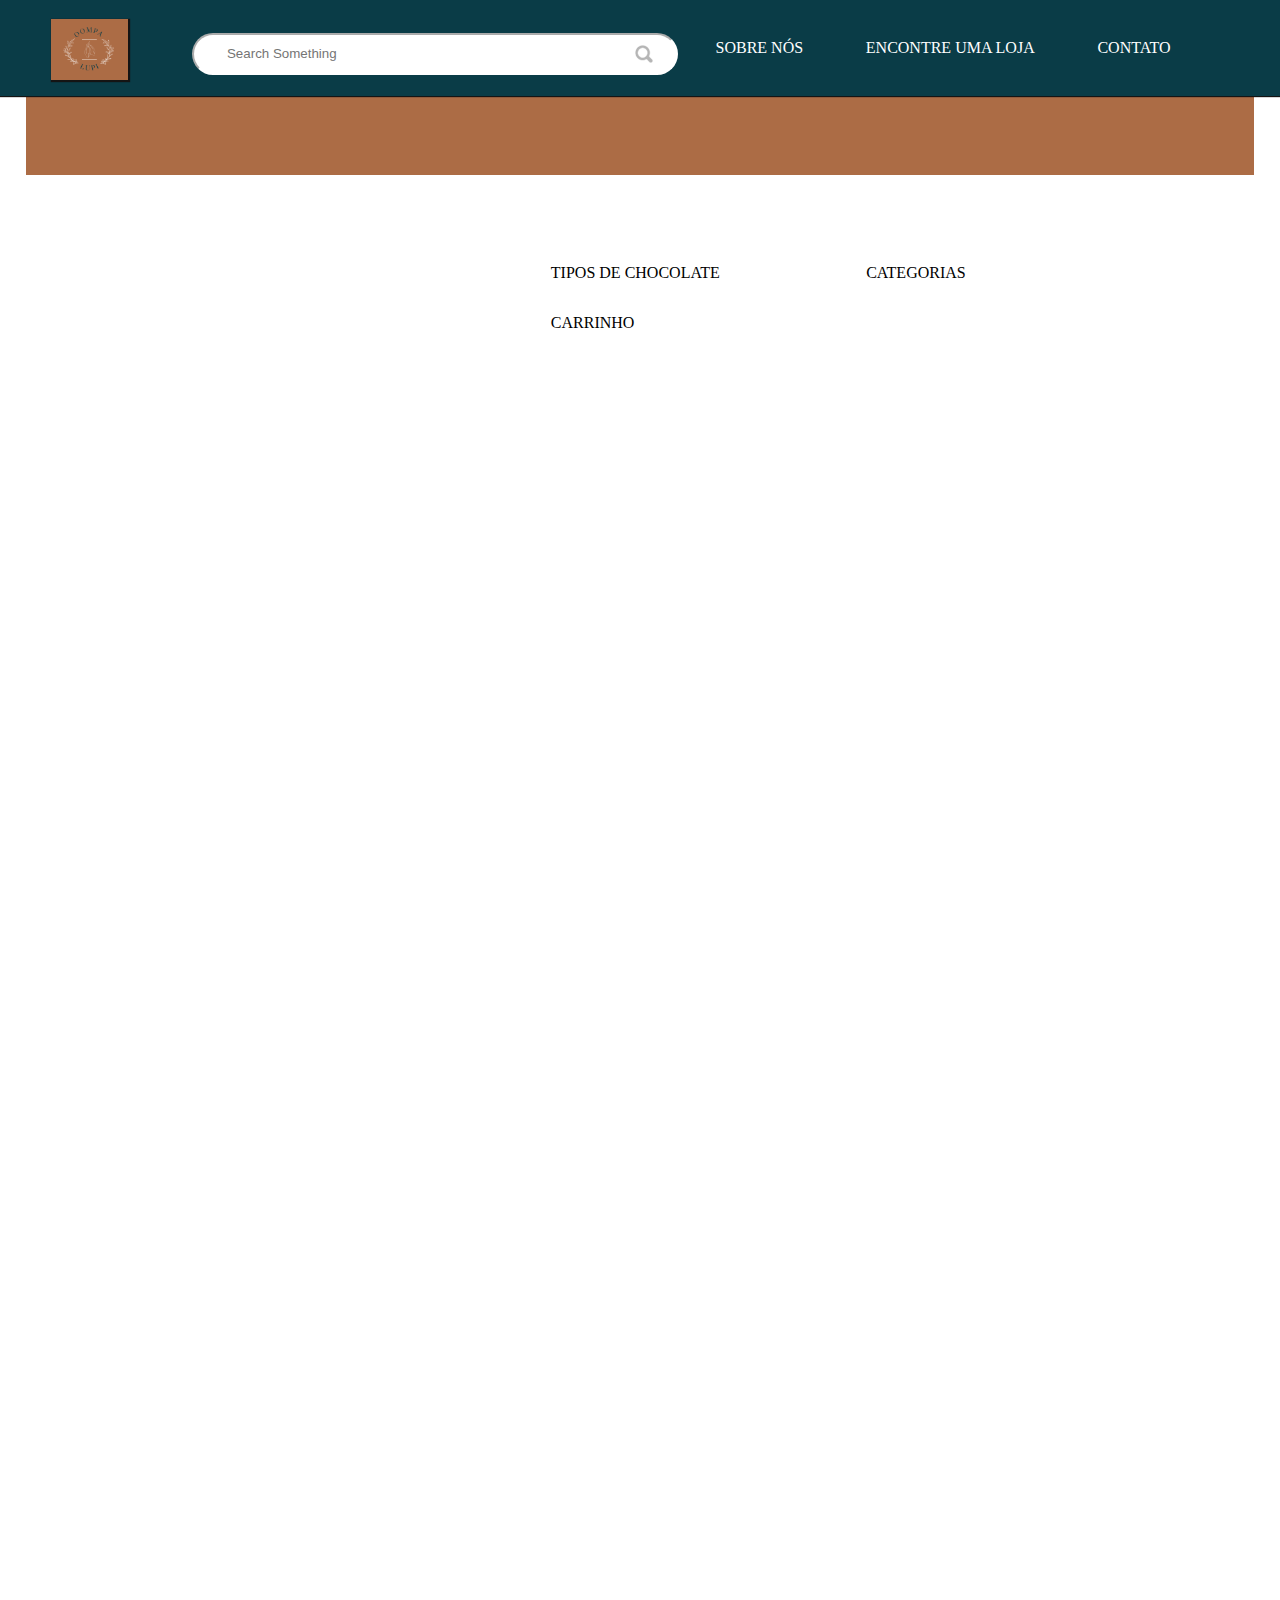
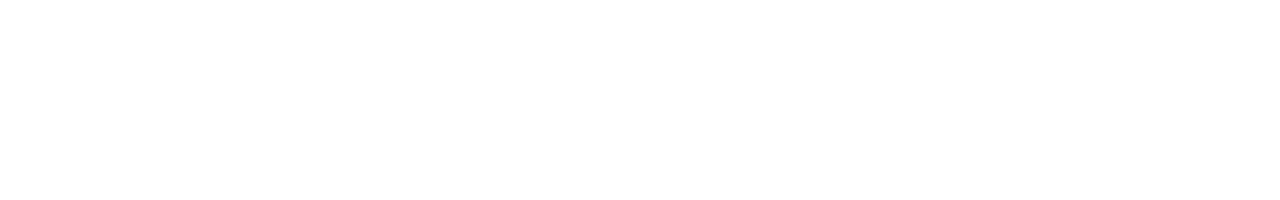
==== carrinho.html @ 539dd059 "Add files via upload" ====
<!DOCTYPE html>
<html>
<head>
    <meta charset="UTF-8">
    <meta http-equiv="X-UA-Compatible" content="IE=edge">
    <meta name="viewport" content="width=device-width, initial-scale=1.0">
    <link rel="stylesheet" href="css/reset.css">
    <link rel="stylesheet" href="css/estilo.css">
    <link rel="stylesheet" href="img/favicon.ico">
    <script src="js/main.js"></script>
    <title>OompaLupi</title>
</head>
<body onload="carregarCarrinho()">
    <header>
        <nav class="menu01">
            <div class="logo">
                <img class="img_logo" src="img/logo.png" alt="">
            </div>
            <div class="busca">
                <input placeholder="Search Something" type="text">
            </div>
            <div class="itens_menu01">
                <ul>
                    <li><a href="#">SOBRE NÓS</a></li>
                    <li><a href="#">ENCONTRE UMA LOJA</a></li>
                    <li><a href="#">CONTATO</a></li>
                </ul>
            </div>
        </nav>
    </header>
    <main class="col-100 menu-urls">
        <div class="header-2">
            <div class="menu02">
                <img class="img_hamburger" src="img/Hamburger.png" alt="">
                <h3>TODOS OS PRODUTOS</h3>
                <div class="itens_menu02">
                    <ul>
                        <li><a href="#">TIPOS DE CHOCOLATE</a></li>
                        <li><a href="#">CATEGORIAS</a></li>
                        <li><a href="carrinho.html">CARRINHO</a></li>
                    </ul>
                </div>
            </div>
        </div>
    </main>
    <div class="container-table">
        <h1>Meu Carrinho</h1>
        <table>
            <thead>
                <tr>
                    <th>Nome do Produto</th>
                    <th>Preço Unitário</th>
                    <th>Quantidade</th>
                    <th>Subtotal</th>
                </tr>
            </thead>
            <tbody id="itens-carrinho">
                <!-- os itens do carrinho serão adicionados aqui pela função carregarCarrinho() -->
                <tr>
                    <td>Produto 1</td>
                    <td>R$ 10,00</td>
                    <td>2</td>
                    <td>R$ 20,00</td>
                </tr>
                <tr>
                    <td>Produto 2</td>
                    <td>R$ 20,00</td>
                    <td>1</td>
                    <td>R$ 20,00</td>
                </tr>
                <tr>
                    <td colspan="3">Total:</td>
                    <td>R$ 40,00</td>
                </tr>
                <tr colspan="2" id="total-carrinho">Total: R$ 0,00</tr>
                <tr><button onclick="limparCarrinho()">Limpar Carrinho</button></tr>
            </tbody>
        </table>
    </div>
</body>
</html>
---- css/estilo.css ----
html {
    scroll-behavior: smooth;
}

body {
    overflow-x: hidden;
    height: 200vh;
}

header {
    position: fixed;
    top: 0;
    right: 0;
    left: 0;
    z-index: 1030;
    -webkit-box-shadow: 0px 0px 0px 0px #141414;
    box-shadow: 0px 0px 1px 1px #141414;
}

nav {
    overflow: hidden;
    background-color: #0A3C47;
}

.logo {
    float: left;
    margin: 1%;
    margin-left: 4%;
    width: 10%;
    
}

.img_logo {
    width: 60%;
    -webkit-box-shadow: 1px 1px 1px 1px #141414;
    box-shadow: 1px 1px 1px 1px #141414;
    
}

.busca {
    text-align: center;
    width: 30%;
    float: left;
    margin-right: 7%;
}

.busca input {
    background-image: url(../img/icone-search.png);
    background-repeat: no-repeat;
    background-position: 95%;
    height: 4vh;
    width: 120%;
    margin-top: 8%;
    border-radius: 70em;
    border-color: #fff;
    padding-left: 5%;
}

.busca input::placeholder {
    padding: 3%;
}

.itens_menu01 {
    padding: 1%;
}

.itens_menu01 li {
    float: left;
    display: flex;
    flex-direction: row;
    justify-content: space-between;
    display: block;
    margin-top: 2.2%;
    margin-left: 7%;
    font-size: 1.2em;
}

.itens_menu01 li a {
    display: block;
    text-align: center;
    text-decoration: none;
    color: #fff;
    
}

.col-100 {
    width: 100%;
    float: left;
    position: absolute;
    height: 1vh;
    padding-top: 5%;
}

.header-2 {
    background-color: #AC6C45;
    height: 100%;
    padding: 3%;
    width: 90%;
    margin-left: 2%;
}

.img_hamburger {
    float: left;
    margin-left: 3%;
    margin-right: 3%;
    display: flex;
}

.menu02 h3 {
    float: left;
    display: flex;
    color: #fff;
    margin-right: 30%;
}

.itens_menu02 {
    padding: 1%;
    float: right;
}

.itens_menu02 li {
    flex-direction: row;
    justify-content: space-between;
    display: inline-block;
    margin-right: 7em;
}

.itens_menu02 li a {
    display: block;
    text-align: center;
    text-decoration: none;
    color: #000;
}

h3 {
    font-weight: normal!important;
}

a {
    text-decoration: none;
    color: #fff;
}

a:visited {
    text-decoration: none;
    color: #fff;
}

figure {
    text-align: center;
    width: 1005;
}

.img_topo {
    width: 100%;
    margin-top: 6.8%;
}

.container {
    width: 90%;
    margin: auto;
    display: flex;
    justify-content: center;
}

.container-2 {
    width: 90%;
    margin: auto;
    margin-top: 3%;
    display: flex;
    justify-content: center;
}

.container-table {
    width: 90%;
    margin: auto;
}

.container-table h1 {
}

.login {
    text-align: center;
    padding-top: 8%;
}

.login input {
    text-align: center;
    padding: 2%;
}

.login input::placeholder {
    padding: 3%;
}

.login button {
    text-align: center;
    padding: 2%;
    margin: 5%;
}

.bottom_banner {
    width: 90%;
    margin-left: 5%;
    margin-top: 22px;
    margin-bottom: 22px;
}

.img_ord {
    width: 90%;
}

.col-25 {
    float: left;
    width: 25%;
    margin-top: 10px;
    margin-right: 1%;
}

.product_img {
    width: 24%;
}

.img_cont {
    width: 100%;
    box-shadow: 0 0px 0px 0 rgba(0,0,0,0.2), 0 0px 0px 0 rgba(0,0,0,0.19);
    border-radius: 12px;
}

.img_cont:hover {
    box-shadow: 0px 5px 10px #444444;
    -webkit-transition:  box-shadow .3s ease-in;
    cursor: pointer;
}

footer {
    width: 100%;
    margin-bottom: -10%;
}

.img-footer {
    width: 100%;
}

.ajust-ft {
    width: 100%;
    margin-top: 5%;
    margin-bottom: -1%;
}

.card {
    width: 300px;
    border: 1px solid #ccc;
    border-radius: 5px;
    padding: 10px;
    text-align: center;
}
  
.card img {
    width: 100%;
    height: auto;
    box-shadow: 0 0px 0px 0 rgba(0,0,0,0.2), 0 0px 0px 0 rgba(0,0,0,0.19);
    border-radius: 12px; 
    margin-bottom: 10px;
}
  
.card h2 {
    font-size: 24px;
    margin-top: 0;
}
  
.card p {
    font-size: 16px;
    margin-bottom: 10px;
}
  
.card .price {
    font-size: 20px;
    font-weight: bold;
}
  
.card button {
    background-color: #4CAF50;
    color: white;
    border: none;
    border-radius: 5px;
    padding: 10px;
    cursor: pointer;
    transition: background-color 0.3s;
}
  
.card button:hover {
    background-color: #3e8e41;
}

.card:hover {
    box-shadow: 0px 5px 10px #444444;
    -webkit-transition:  box-shadow .3s ease-in;
    cursor: pointer;
}

table {
    border-collapse: collapse;
    width: 100%;
}
th, td {
    text-align: left;
    padding: 8px;
    border-bottom: 1px solid #ddd;
}
th {
    background-color: #f2f2f2;
}
  
@media screen and (max-width: 1400px) {
    
    
    header {
        position: fixed;
        top: 0;
        right: 0;
        left: 0;
        z-index: 1030;
        -webkit-box-shadow: 0px 0px 0px 0px #141414;
        box-shadow: 0px 0px 1px 1px #141414;
    }
    
    nav {
        overflow: hidden;
        background-color: #0A3C47;
    }
    
    .logo {
        float: left;
        margin: 1%;
        margin-left: 4%;
        margin-top: 1.5%;
        width: 10%;
        
    }
    
    .img_logo {
        width: 60%;
        -webkit-box-shadow: 1px 1px 1px 1px #141414;
        box-shadow: 1px 1px 1px 1px #141414;
        
    }
    
    .busca {
        text-align: center;
        width: 30%;
        float: left;
        margin-right: 6%;
    }
    
    .busca input {
        background-image: url(../img/icone-search.png);
        background-repeat: no-repeat;
        background-position: 95%;
        height: 4vh;
        width: 120%;
        margin-top: 8.5%;
        border-radius: 70em;
        border-color: #fff;
        padding-left: 5%;
    }
    
    .busca input::placeholder {
        padding: 3%;
    }
    
    .itens_menu01 {
        padding: 1%;
    }
    
    .itens_menu01 li {
        float: left;
        display: flex;
        flex-direction: row;
        justify-content: space-between;
        display: block;
        margin-top: 2.2%;
        margin-left: 5%;
        font-size: 1em;
    }
    
    .itens_menu01 li a {
        display: block;
        text-align: center;
        text-decoration: none;
        color: #fff;
        
    }
    
    .col-100 {
        width: 100%;
        float: left;
        position: absolute;
        height: 1vh;
        padding-top: 7%;
    }
    
    .header-2 {
        background-color: #AC6C45;
        height: 100%;
        padding: 3%;
        width: 90%;
        margin-left: 2%;
    }

    .menu02 {
        margin-top: 0.7%;
    }
    
    .img_hamburger {
        float: left;
        margin-top: 5.5%;
        margin-left: 3%;
        margin-right: 3%;
        display: flex;
    }
    
    .menu02 h3 {
        float: left;
        display: flex;
        margin-top: 5.8%;
        color: #fff;
        margin-right: 30%;
    }
    
    .itens_menu02 {
        padding: 1%;
    }
    
    .itens_menu02 li {
        float: left;
        display: flex;
        flex-direction: row;
        justify-content: space-between;
        display: block;
        margin-top: 5%;
        margin-left: 5%;
    }
    
    .itens_menu02 li a {
        display: block;
        text-align: center;
        text-decoration: none;
        color: #000;
    }
    
    h3 {
        font-weight: normal!important;
    }
    
    figure {
        text-align: center;
        width: 1005;
    }
    
    .img_topo {
        width: 100%;
        margin-top: 6.8%;
    }
    
    .login {
        text-align: center;
        padding-top: 8%;
    }
    
    .login input {
        text-align: center;
        padding: 2%;
    }
    
    .login input::placeholder {
        padding: 3%;
    }
    
    .login button {
        text-align: center;
        padding: 2%;
        margin: 5%;
    }
    
    .bottom_banner {
        width: 90%;
        margin-left: 5%;
        margin-top: 22px;
        margin-bottom: 22px;
    }

    .img_ord {
        width: 90%;
    }

    .col-25 {
        float: left;
        width: 25%;
        margin-top: 10px;
        margin-right: 1%;
    }

    .product_img {
        width: 24%;
    }

    .img_cont {
        width: 100%;
        box-shadow: 0 0px 0px 0 rgba(0,0,0,0.2), 0 0px 0px 0 rgba(0,0,0,0.19);
        border-radius: 12px;
    }

    .img_cont:hover {
        box-shadow: 0px 5px 10px #444444;
        -webkit-transition:  box-shadow .3s ease-in;
    }

    footer {
        width: 100%;
        margin-bottom: -10%;
    }

    .img-footer {
        width: 100%;
    }

    .ajust-ft {
        width: 100%;
        margin-top: 5%;
        margin-bottom: -1%;
    }

    .card {
        width: 300px;
        border: 1px solid #ccc;
        border-radius: 5px;
        padding: 10px;
        text-align: center;
        margin: 0 30px;
      }
      
      .card img {
        width: 100%;
        height: auto;
        border-radius: 5px;
        margin-bottom: 10px;
      }
      
      .card h2 {
        font-size: 24px;
        margin-top: 0;
      }
      
      .card p {
        font-size: 16px;
        margin-bottom: 10px;
      }
      
      .card .price {
        font-size: 20px;
        font-weight: bold;
      }
      
      .card button {
        background-color: #4CAF50;
        color: white;
        border: none;
        border-radius: 5px;
        padding: 10px;
        cursor: pointer;
        transition: background-color 0.3s;
      }
      
      .card button:hover {
        background-color: #3e8e41;
      }

      .card:hover {
        box-shadow: 0px 5px 10px #444444;
        -webkit-transition:  box-shadow .3s ease-in;
        cursor: pointer;
      }

      label {
        margin: 3%;
      }

      .container-table {
        
      }
      
    
}
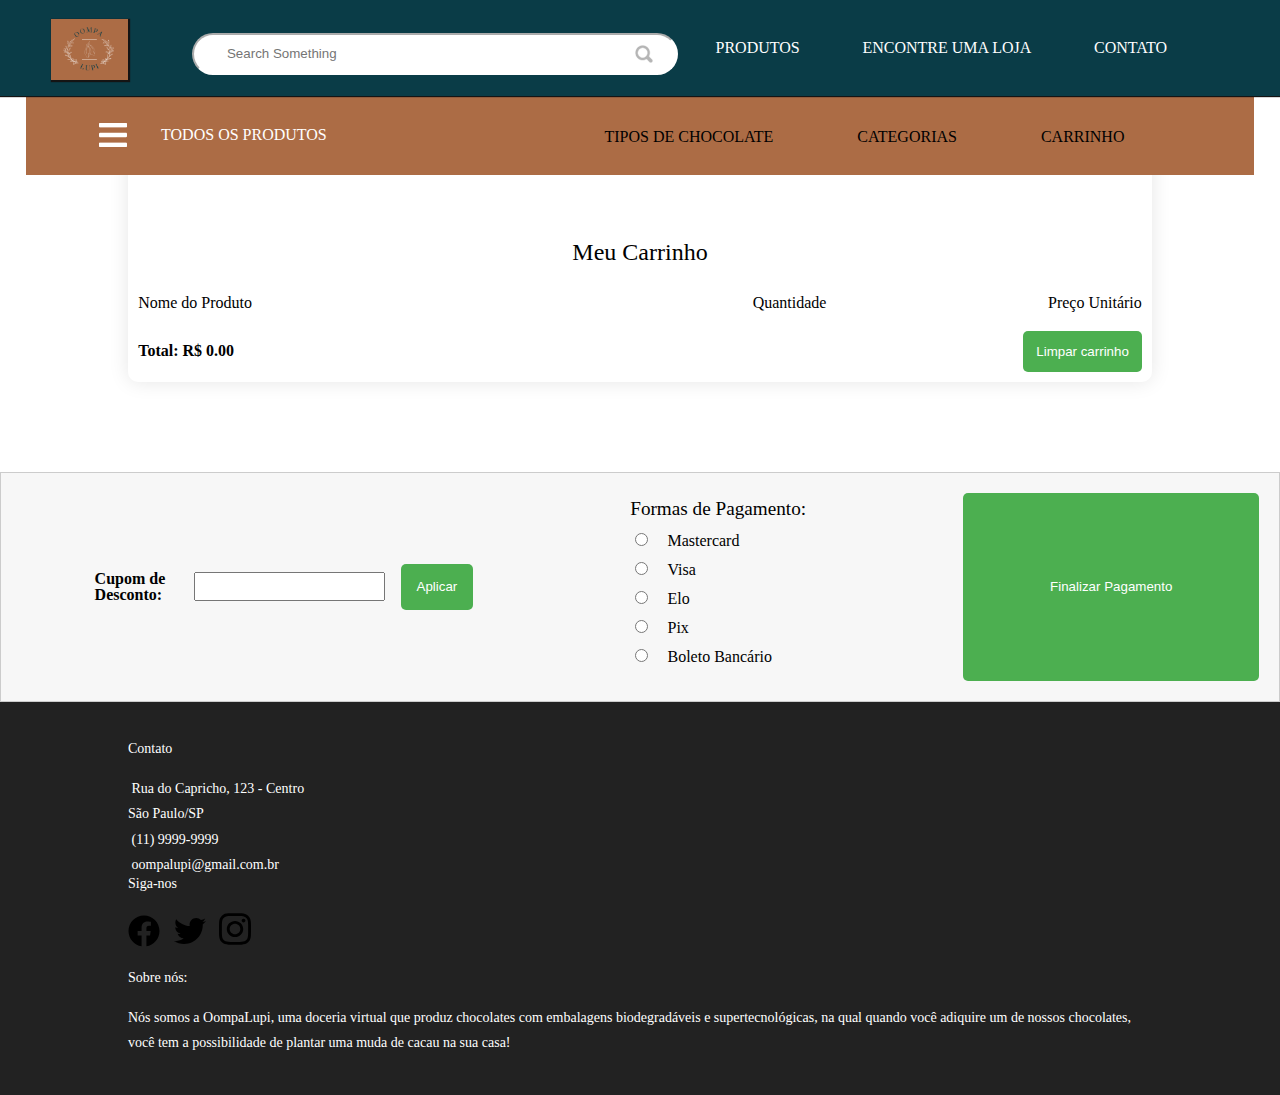
==== commit 361115fc: "Add files via upload" ====
--- a/carrinho.html
+++ b/carrinho.html
@@ -1,14 +1,18 @@
 <!DOCTYPE html>
-<html>
+<html lang="pt-BR">
 <head>
     <meta charset="UTF-8">
     <meta http-equiv="X-UA-Compatible" content="IE=edge">
     <meta name="viewport" content="width=device-width, initial-scale=1.0">
     <link rel="stylesheet" href="css/reset.css">
     <link rel="stylesheet" href="css/estilo.css">
-    <link rel="stylesheet" href="img/favicon.ico">
     <script src="js/main.js"></script>
-    <title>OompaLupi</title>
+    <title>Carrinho</title>
+    <style>
+        body {
+            height: 10vh;
+        }
+    </style>
 </head>
 <body onload="carregarCarrinho()">
     <header>
@@ -21,7 +25,7 @@
             </div>
             <div class="itens_menu01">
                 <ul>
-                    <li><a href="#">SOBRE NÓS</a></li>
+                    <li><a href="principal.html">PRODUTOS</a></li>
                     <li><a href="#">ENCONTRE UMA LOJA</a></li>
                     <li><a href="#">CONTATO</a></li>
                 </ul>
@@ -44,38 +48,136 @@
         </div>
     </main>
     <div class="container-table">
-        <h1>Meu Carrinho</h1>
-        <table>
+        <h2>Meu Carrinho</h2>
+        <table class="cart-table">
             <thead>
                 <tr>
                     <th>Nome do Produto</th>
+                    <th>Quantidade</th>
                     <th>Preço Unitário</th>
-                    <th>Quantidade</th>
-                    <th>Subtotal</th>
                 </tr>
             </thead>
             <tbody id="itens-carrinho">
                 <!-- os itens do carrinho serão adicionados aqui pela função carregarCarrinho() -->
                 <tr>
-                    <td>Produto 1</td>
-                    <td>R$ 10,00</td>
-                    <td>2</td>
-                    <td>R$ 20,00</td>
+                    <td data-title="Produto">Produto 1</td>
+                    <td data-title="Quantidade">1</td>
+                    <td data-title="Preço">$9,99</td>
+                    <td data-title="Imagem"><img src="img/image 3.png" alt="Produto 1"></td> <!-- Nova coluna -->
                 </tr>
                 <tr>
-                    <td>Produto 2</td>
-                    <td>R$ 20,00</td>
-                    <td>1</td>
-                    <td>R$ 20,00</td>
+                    <td data-title="Produto">Produto 2</td>
+                    <td data-title="Quantidade">1</td>
+                    <td data-title="Preço">$9,99</td>
+                    <td data-title="Imagem"><img src="img/image 2.png" alt="Produto 1"></td> <!-- Nova coluna -->
                 </tr>
                 <tr>
-                    <td colspan="3">Total:</td>
-                    <td>R$ 40,00</td>
+                    <td data-title="Produto">Produto 3</td>
+                    <td data-title="Quantidade">1</td>
+                    <td data-title="Preço">$9,99</td>
+                    <td data-title="Imagem"><img src="img/image 4.png" alt="Produto 1"></td> <!-- Nova coluna -->
                 </tr>
-                <tr colspan="2" id="total-carrinho">Total: R$ 0,00</tr>
-                <tr><button onclick="limparCarrinho()">Limpar Carrinho</button></tr>
+                <tr>
+                    <td data-title="Produto">Produto 4</td>
+                    <td data-title="Quantidade">1</td>
+                    <td data-title="Preço">$9,99</td>
+                    <td data-title="Imagem"><img src="img/image 5.png" alt="Produto 1"></td> <!-- Nova coluna -->
+                </tr>
+                <tr>
+                    <td data-title="Produto">Produto 5</td>
+                    <td data-title="Quantidade">1</td>
+                    <td data-title="Preço">$9,99</td>
+                    <td data-title="Imagem"><img src="img/chocolate-morango.png" alt="Produto 1"></td> <!-- Nova coluna -->
+                </tr>
+                <tr>
+                    <td data-title="Produto">Produto 6</td>
+                    <td data-title="Quantidade">1</td>
+                    <td data-title="Preço">$9,99</td>
+                    <td data-title="Imagem"><img src="img/chocolate-maracuja.png" alt="Produto 1"></td> <!-- Nova coluna -->
+                </tr>
+
             </tbody>
+            <tfoot>
+                <tr>
+                    <td colspan="2" id="total-carrinho">Total: R$ 0,00</td>
+                    <td><button onclick="limparCarrinho()">Limpar carrinho</button></td>
+                </tr>
+            </tfoot>
         </table>
     </div>
+    <div class="carrinho">
+        <div class="cupom-desconto">
+            <label for="cupom">Cupom de Desconto:</label>
+            <input type="text" id="cupom" name="cupom">
+            <button class="btn-cupom" onclick="aplicarDesconto()">Aplicar</button>
+        </div>
+        
+        <div class="formas-pagamento">
+            <h4>Formas de Pagamento:</h4>
+            <ul>
+                <li>
+                    <input type="radio" id="mastercard" name="pagamento" value="Mastercard">
+                    <label for="mastercard">Mastercard</label>
+                </li>
+                <li>
+                    <input type="radio" id="visa" name="pagamento" value="Visa">
+                    <label for="visa">Visa</label>
+                </li>
+                <li>
+                    <input type="radio" id="elo" name="pagamento" value="Elo">
+                    <label for="elo">Elo</label>
+                </li>
+                <li>
+                    <input type="radio" id="pix" name="pagamento" value="Pix">
+                    <label for="pix">Pix</label>
+                </li>
+                <li>
+                    <input type="radio" id="boleto" name="pagamento" value="Boleto">
+                    <label for="boleto">Boleto Bancário</label>
+                </li>
+            </ul>
+        </div>
+            <button onclick="finalizarPagamento()">Finalizar Pagamento</button>
+    </div>
+
+    <footer>
+        <div class="container-f">
+            <div class="row">
+                <div class="col-md-4">
+                    <h3>Contato</h3>
+                    <p><i class="fa fa-map-marker"></i> Rua do Capricho, 123 - Centro<br> São Paulo/SP</p>
+                    <p><i class="fa fa-phone"></i> (11) 9999-9999</p>
+                    <p><i class="fa fa-envelope"></i> oompalupi@gmail.com.br</p>
+                </div>
+                <div class="col-md-4">
+                    <h3>Siga-nos</h3>
+                    <ul class="social-network social-circle">
+                        <li>
+                            <a href="#" class="icoFacebook" title="Facebook">
+                                <i class="fa fa-facebook"><img src="img/facebook.svg" alt=""></i>
+                            </a>
+                        </li>
+                        <li>
+                            <a href="#" class="icoTwitter" title="Twitter">
+                                <i class="fa fa-twitter"><img src="img/twitter.svg" alt=""></i>
+                            </a>
+                        </li>
+                        <li>
+                            <a href="#" class="icoInstagram" title="Instagram">
+                              <i class="fa fa-instagram">
+                                <img src="img/instagram.svg" alt="">
+                              </i>
+                            </a>
+                        </li>
+                          
+                    </ul>
+                </div>
+                <div class="col-md-4">
+                    <h3>Sobre nós:</h3>
+                    <p>Nós somos a OompaLupi, uma doceria virtual que produz chocolates com embalagens biodegradáveis e supertecnológicas, na qual quando você adiquire um de nossos chocolates, você tem a possibilidade de plantar uma muda de cacau na sua casa!</p>
+                </div>
+            </div>
+        </div>
+    </footer> 
 </body>
 </html>
--- a/css/estilo.css
+++ b/css/estilo.css
@@ -79,8 +79,7 @@
     display: block;
     text-align: center;
     text-decoration: none;
-    color: #fff;
-    
+    color: #fff;   
 }
 
 .col-100 {
@@ -104,6 +103,7 @@
     margin-left: 3%;
     margin-right: 3%;
     display: flex;
+    margin-top: 0.7%;
 }
 
 .menu02 h3 {
@@ -111,6 +111,7 @@
     display: flex;
     color: #fff;
     margin-right: 30%;
+    margin-top: 1%;
 }
 
 .itens_menu02 {
@@ -157,26 +158,25 @@
 }
 
 .container {
-    width: 90%;
+    width: 60%;
     margin: auto;
     display: flex;
     justify-content: center;
 }
 
 .container-2 {
-    width: 90%;
+    width: 60%;
     margin: auto;
     margin-top: 3%;
     display: flex;
     justify-content: center;
-}
-
-.container-table {
-    width: 90%;
+    margin-bottom: 3%;
+}
+
+.container-f {
+    width: 80%;
     margin: auto;
-}
-
-.container-table h1 {
+    justify-content: center;
 }
 
 .login {
@@ -234,13 +234,69 @@
 }
 
 footer {
-    width: 100%;
-    margin-bottom: -10%;
-}
-
-.img-footer {
-    width: 100%;
-}
+    background-color: #222;
+    color: #fff;
+    padding: 40px 0;
+    font-size: 14px;
+  }
+  
+  footer h3 {
+    color: #fff;
+    margin-top: 0;
+    margin-bottom: 20px;
+    font-weight: bold;
+  }
+  
+  footer p {
+    color: #fff;
+    line-height: 1.8em;
+  }
+  
+  footer a {
+    color: #0088cc;
+  }
+  
+  .social-network {
+    display: inline-block;
+    list-style: none;
+    padding-left: 0;
+    margin-bottom: 2%;
+  }
+  
+  .social-network li {
+    display: inline;
+    margin-right: 10px;
+  }
+  
+  .social-network li:last-child {
+    margin-right: 0;
+  }
+  
+  .social-network li a:hover i {
+    color: #fff;
+    background-color:#0088cc;
+  }
+  
+  .social-network li a i {
+    border-radius: 50%;
+    width: 32px;
+    height: 32px;
+    text-align: center;
+    line-height: 32px;
+    color: #0088cc;
+    transition: all 0.2s ease-in-out;
+    -webkit-transition: all 0.2s ease-in-out;
+    -moz-transition: all 0.2s ease-in-out;
+  }
+  
+  .fa {
+    display: inline-block;
+    font: normal normal normal 14px/1 FontAwesome;
+    font-size: inherit;
+    text-rendering: auto;
+    -webkit-font-smoothing: antialiased;
+    -moz-osx-font-smoothing: grayscale;
+  }
 
 .ajust-ft {
     width: 100%;
@@ -249,37 +305,37 @@
 }
 
 .card {
-    width: 300px;
+    width: 70%;
     border: 1px solid #ccc;
     border-radius: 5px;
     padding: 10px;
     text-align: center;
-}
-  
-.card img {
+    margin: 0 30px;
+  }
+  
+  .card img {
     width: 100%;
     height: auto;
-    box-shadow: 0 0px 0px 0 rgba(0,0,0,0.2), 0 0px 0px 0 rgba(0,0,0,0.19);
-    border-radius: 12px; 
+    border-radius: 5px;
     margin-bottom: 10px;
-}
-  
-.card h2 {
+  }
+  
+  .card h2 {
     font-size: 24px;
     margin-top: 0;
-}
-  
-.card p {
+  }
+  
+  .card p {
     font-size: 16px;
     margin-bottom: 10px;
-}
-  
-.card .price {
+  }
+  
+  .card .price {
     font-size: 20px;
     font-weight: bold;
-}
-  
-.card button {
+  }
+  
+  .card button {
     background-color: #4CAF50;
     color: white;
     border: none;
@@ -287,30 +343,197 @@
     padding: 10px;
     cursor: pointer;
     transition: background-color 0.3s;
-}
-  
-.card button:hover {
+  }
+  
+  .card button:hover {
     background-color: #3e8e41;
-}
-
-.card:hover {
+  }
+
+  .card:hover {
     box-shadow: 0px 5px 10px #444444;
     -webkit-transition:  box-shadow .3s ease-in;
     cursor: pointer;
-}
-
-table {
+  }
+
+  label {
+    margin: 3%;
+  }
+
+  .container-table {
+    width: 80%;
+    max-width: 100%;
+    margin: auto;
+    padding-top: 20em;
+    border-radius: 10px;
+    box-shadow: 0 0 20px rgba(0, 0, 0, 0.1);
+    justify-content: center;
+    margin-bottom: 7%;
+  }
+
+  h2 {
+    text-align: center;
+    font-size: 1.5rem;
+    margin-bottom: 2%;
+  }
+
+  table {
+    width: 100%;
     border-collapse: collapse;
-    width: 100%;
-}
-th, td {
+  }
+
+  th,
+  td {
+    padding: 1%;
+    border-bottom: 0.2% solid #eee;
     text-align: left;
-    padding: 8px;
-    border-bottom: 1px solid #ddd;
-}
-th {
+  }
+
+  th:first-of-type,
+  td:first-of-type {
+    width: 60%;
+  }
+
+  th:nth-of-type(2),
+  td:nth-of-type(2) {
+    width: 20%;
+  }
+
+  th:last-of-type,
+  td:last-of-type {
+    width: 20%;
+    text-align: right;
+  }
+
+  tfoot tr:first-of-type {
+    border-top: 0.2% solid #eee;
+  }
+
+  td[colspan="2"] {
+    text-align: left;
+    font-weight: bold;
+  }
+
+  button {
+    background-color: #4CAF50;
+    color: white;
+    padding: 5%;
+    border: none;
+    border-radius: 5px;
+    cursor: pointer;
+  }
+
+  button:hover {
+    background-color: #3e8e41;
+  }
+
+  /* CSS para animação */
+  .fade-in {
+    animation: fadeIn 0.5s ease-out;
+  }
+
+  @keyframes fadeIn {
+    from {
+      opacity: 0;
+    }
+    to {
+      opacity: 1;
+    }
+  }
+
+  .carrinho {
+    display: flex;
+    justify-content: space-between;
+    align-items: center;
+    padding: 20px;
+    background-color: #f7f7f7;
+    border: 1px solid #ccc;
+  }
+
+  .cupom-desconto label {
+    font-weight: bold;
+  }
+
+  .cupom-desconto input[type="text"] {
+    margin-right: 10px;
+    padding: 5px;
+  }
+
+  .formas-pagamento li {
+    list-style: none;
+    margin-bottom: 10px;
+  }
+
+  .formas-pagamento input[type="radio"] {
+    margin-right: 10px;
+  }
+
+.cupom-desconto {
+    display: flex;
+    align-items: center;
+    margin-left: 5%;
+}
+
+.cupom-input {
+    display: flex;
+}
+
+#cupom {
+    margin-right: 8px;
+}
+
+.btn-cupom {
+    margin-left: 8px;
+    padding: 4%;
+}
+
+.formas-pagamento h4 {
+    font-size: 1.2em;
+    margin-bottom: 7%;
+} 
+
+.filtros {
+    display: inline-block;
+    position: relative;
+    justify-content: center;
+    margin: 2%;
+    margin-left: 10%;
+  }
+  
+  .filtros select {
+    appearance: none;
+    -webkit-appearance: none;
+    -moz-appearance: none;
     background-color: #f2f2f2;
-}
+    border: 1px solid #ddd;
+    padding: 5%;
+    font-size: 14px;
+    color: #555;
+    cursor: pointer;
+  }
+  
+  /* Estilo do hover */
+  .filtros select:hover {
+    background-color: #e6e6e6;
+  }
+  
+  /* Estilo do foco */
+  .filtros select:focus {
+    outline: none;
+    border-color: #66afe9;
+    box-shadow: 0 0 5px rgba(102,175,233,.6);
+  }
+  
+  /* Estilo da seta */
+  .filtros::after {
+    content: '\25BC';
+    position: absolute;
+    top: 50%;
+    right: 10px;
+    transform: translateY(-50%);
+    color: #999;
+    pointer-events: none;
+  }
+  
   
 @media screen and (max-width: 1400px) {
     
@@ -391,6 +614,28 @@
         color: #fff;
         
     }
+
+    .container {
+        width: 70%;
+        margin: auto;
+        display: flex;
+        justify-content: center;
+    }
+    
+    .container-2 {
+        width: 70%;
+        margin: auto;
+        margin-top: 3%;
+        display: flex;
+        justify-content: center;
+        margin-bottom: 3%;
+    }
+    
+    .container-f {
+        width: 80%;
+        margin: auto;
+        justify-content: center;
+    }
     
     .col-100 {
         width: 100%;
@@ -407,43 +652,34 @@
         width: 90%;
         margin-left: 2%;
     }
-
-    .menu02 {
-        margin-top: 0.7%;
-    }
     
     .img_hamburger {
         float: left;
-        margin-top: 5.5%;
         margin-left: 3%;
         margin-right: 3%;
         display: flex;
+        margin-top: -0.3em;
     }
     
     .menu02 h3 {
         float: left;
         display: flex;
-        margin-top: 5.8%;
         color: #fff;
         margin-right: 30%;
+        margin-top: -0.1%;
     }
     
     .itens_menu02 {
-        padding: 1%;
+        margin-top: -1.6em;
+        float: right;
     }
     
     .itens_menu02 li {
-        float: left;
-        display: flex;
-        flex-direction: row;
-        justify-content: space-between;
-        display: block;
-        margin-top: 5%;
-        margin-left: 5%;
+        display: inline-block;
+        margin-right: 5em;
     }
     
     .itens_menu02 li a {
-        display: block;
         text-align: center;
         text-decoration: none;
         color: #000;
@@ -517,13 +753,69 @@
     }
 
     footer {
-        width: 100%;
-        margin-bottom: -10%;
-    }
-
-    .img-footer {
-        width: 100%;
-    }
+        background-color: #222;
+        color: #fff;
+        padding: 40px 0;
+        font-size: 14px;
+      }
+      
+      footer h3 {
+        color: #fff;
+        margin-top: 0;
+        margin-bottom: 20px;
+        font-weight: bold;
+      }
+      
+      footer p {
+        color: #fff;
+        line-height: 1.8em;
+      }
+      
+      footer a {
+        color: #0088cc;
+      }
+      
+      .social-network {
+        display: inline-block;
+        list-style: none;
+        padding-left: 0;
+        margin-bottom: 2%;
+      }
+      
+      .social-network li {
+        display: inline;
+        margin-right: 10px;
+      }
+      
+      .social-network li:last-child {
+        margin-right: 0;
+      }
+      
+      .social-network li a:hover i {
+        color: #fff;
+        background-color:#0088cc;
+      }
+      
+      .social-network li a i {
+        border-radius: 50%;
+        width: 32px;
+        height: 32px;
+        text-align: center;
+        line-height: 32px;
+        color: #0088cc;
+        transition: all 0.2s ease-in-out;
+        -webkit-transition: all 0.2s ease-in-out;
+        -moz-transition: all 0.2s ease-in-out;
+      }
+      
+      .fa {
+        display: inline-block;
+        font: normal normal normal 14px/1 FontAwesome;
+        font-size: inherit;
+        text-rendering: auto;
+        -webkit-font-smoothing: antialiased;
+        -moz-osx-font-smoothing: grayscale;
+      }
 
     .ajust-ft {
         width: 100%;
@@ -532,7 +824,7 @@
     }
 
     .card {
-        width: 300px;
+        width: 70%;
         border: 1px solid #ccc;
         border-radius: 5px;
         padding: 10px;
@@ -587,11 +879,189 @@
       }
 
       .container-table {
-        
-      }
-      
-    
-}
+        width: 80%;
+        max-width: 100%;
+        margin: auto;
+        padding-top: 15em;
+        border-radius: 10px;
+        box-shadow: 0 0 20px rgba(0, 0, 0, 0.1);
+        justify-content: center;
+        margin-bottom: 7%;
+      }
+    
+      h2 {
+        text-align: center;
+        font-size: 1.5rem;
+        margin-bottom: 2%;
+      }
+    
+      table {
+        width: 100%;
+        border-collapse: collapse;
+      }
+    
+      th,
+      td {
+        padding: 1%;
+        border-bottom: 0.2% solid #eee;
+        text-align: left;
+      }
+    
+      th:first-of-type,
+      td:first-of-type {
+        width: 60%;
+      }
+    
+      th:nth-of-type(2),
+      td:nth-of-type(2) {
+        width: 20%;
+      }
+    
+      th:last-of-type,
+      td:last-of-type {
+        width: 20%;
+        text-align: right;
+      }
+    
+      tfoot tr:first-of-type {
+        border-top: 0.2% solid #eee;
+      }
+    
+      td[colspan="2"] {
+        text-align: left;
+        font-weight: bold;
+      }
+    
+      button {
+        background-color: #4CAF50;
+        color: white;
+        padding: 7%;
+        border: none;
+        border-radius: 5px;
+        cursor: pointer;
+      }
+    
+      button:hover {
+        background-color: #3e8e41;
+      }
+    
+      /* CSS para animação */
+      .fade-in {
+        animation: fadeIn 0.5s ease-out;
+      }
+    
+      @keyframes fadeIn {
+        from {
+          opacity: 0;
+        }
+        to {
+          opacity: 1;
+        }
+      }
+
+      .carrinho {
+        display: flex;
+        justify-content: space-between;
+        align-items: center;
+        padding: 20px;
+        background-color: #f7f7f7;
+        border: 1px solid #ccc;
+      }
+    
+      .cupom-desconto label {
+        font-weight: bold;
+
+      }
+    
+      .cupom-desconto input[type="text"] {
+        margin-right: 10px;
+        padding: 5px;
+      }
+    
+      .formas-pagamento li {
+        list-style: none;
+        margin-bottom: 10px;
+      }
+    
+      .formas-pagamento input[type="radio"] {
+        margin-right: 10px;
+      }
+
+    .cupom-desconto {
+        display: flex;
+        align-items: center;
+    }
+    
+    .cupom-input {
+        display: flex;
+    }
+    
+    #cupom {
+        margin-right: 8px;
+    }
+    
+    .btn-cupom {
+        margin-left: 8px;
+        padding: 4%;
+    }
+
+    .formas-pagamento h4 {
+        font-size: 1.2em;
+        margin-bottom: 7%;
+
+    } 
+      
+}
+
+@media (max-width: 768px) {
+    .cart-table tbody tr td:nth-child(1):before {
+      content: "Product";
+    }
+    
+    .cart-table tbody tr td:nth-child(2):before {
+      content: "Price";
+    }
+    
+    .cart-table tbody tr td:nth-child(3):before {
+      content: "Quantity";
+    }
+    
+    .cart-table tbody tr td:nth-child(4):before {
+      content: "Total";
+    }
+  
+    /* Hide table headers */
+    .cart-table thead {
+      display: none;
+    }
+  
+    /* Display block for rows with data */
+    .cart-table tbody tr {
+      display: block;
+      margin-bottom: 10px;
+      border-bottom: 1px solid #ccc;
+    }
+  
+    /* Display table cells as block elements */
+    .cart-table tbody tr td {
+      display: block;
+      text-align: center;
+    }
+  
+    .cart-table tbody tr td:before {
+      display: inline-block;
+      font-weight: bold;
+      width: 40%;
+      margin-right: 10px;
+      text-align: left;
+    }
+  
+    /* Set background color of each row */
+    .cart-table tbody tr:nth-child(even) {
+      background-color: #f2f2f2;
+    }
+  }
+  
 
 
 
